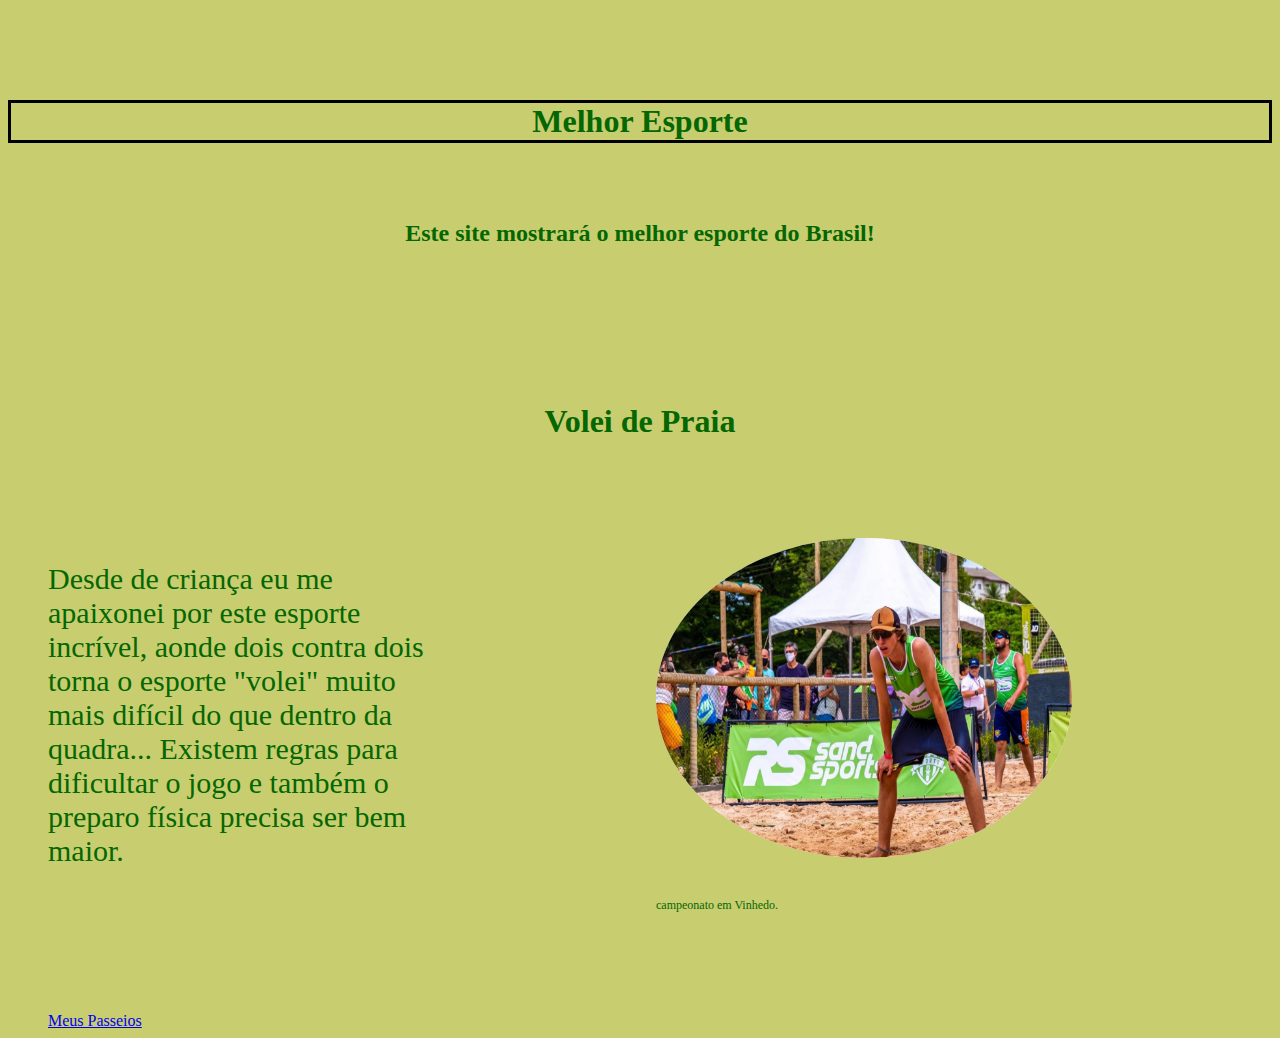
==== index2.html @ 5e9a5155 "versao 0.0.1" ====
<html>
<meta charset- "utf-8">
<!Matheus Crivelari Nadiak!>

<head>
    <link rel="stylesheet" href="css/estilo2.css">
    <h1 id="guia">Melhor Esporte</h1>
    <br></br>
    <title>Melhor Esporte </title>
</head>

<body>
    <h2 id="mini-introd">
        Este site mostrar� o melhor esporte do Brasil!
    </h2><br></br>
    <h1> <span>Volei de Praia</span> </h1>
    <div class="conteudo">
        <div class="logo">
            <figure>
                <div class="round-container">
                    <img src="img/foto4.jpeg">
                </div>
                <figcaption id="t">
                    campeonato em Vinhedo.
                </figcaption>
            </figure>
        </div>

        <div class="texto">
            <p>Desde de crian�a eu me apaixonei por este esporte incr�vel, aonde dois contra dois torna o esporte "volei" muito mais dif�cil do que dentro da quadra... Existem regras para dificultar o jogo e tamb�m o preparo f�sica precisa ser bem maior. </p>
        </div>
    </div>
    <br></br>
    <br></br>
    <br></br>
    <br></br>
    <a href="index.html">Meus Passeios</a>

</body>
<html>
---- css/estilo2.css ----
#guia {
    color: #046700;
    text-align: center;
    border: solid;
    border-color: #000000;
}

h1 {
    color: #046700;
    text-align: center;
    margin-top: 100px;
}

body {
    color: #046700;
    font-family: 'Times New Roman', Times, serif;
    background-color: rgba(161, 168, 9, 0.58);
}

.round-container {
    width: 26rem;
    height: 20rem;
    align-self: center;
    border-radius: 100%;
    margin: 2.3rem auto 2.5rem auto;
    overflow: hidden;
    position: relative;
    background-color: #ffffff;
}

    .round-container img {
        width: 100%;
        height: 100%;
        max-width: none;
        position: absolute;
        left: 50%;
        transform: translateX(-50%);
    }

#t {
    margin-right: 100px;
    font-size: 12px;
}

#mini-introd {
    color: #046700;
    text-align: center;
}

.conteudo {
    diplay: table;
}

.logo {
    diplay: table-cell;
    float: right;
    margin-right: 160px;
    margin-left: 160px;
    margin-top: 40px;
}

.texto {
    display: table-cell;
    color: #046700;
    font-size: 30px;
}

p {
    margin-left: 40px;
    margin-top: 100px;
}

a {
    margin-left: 40px;
}
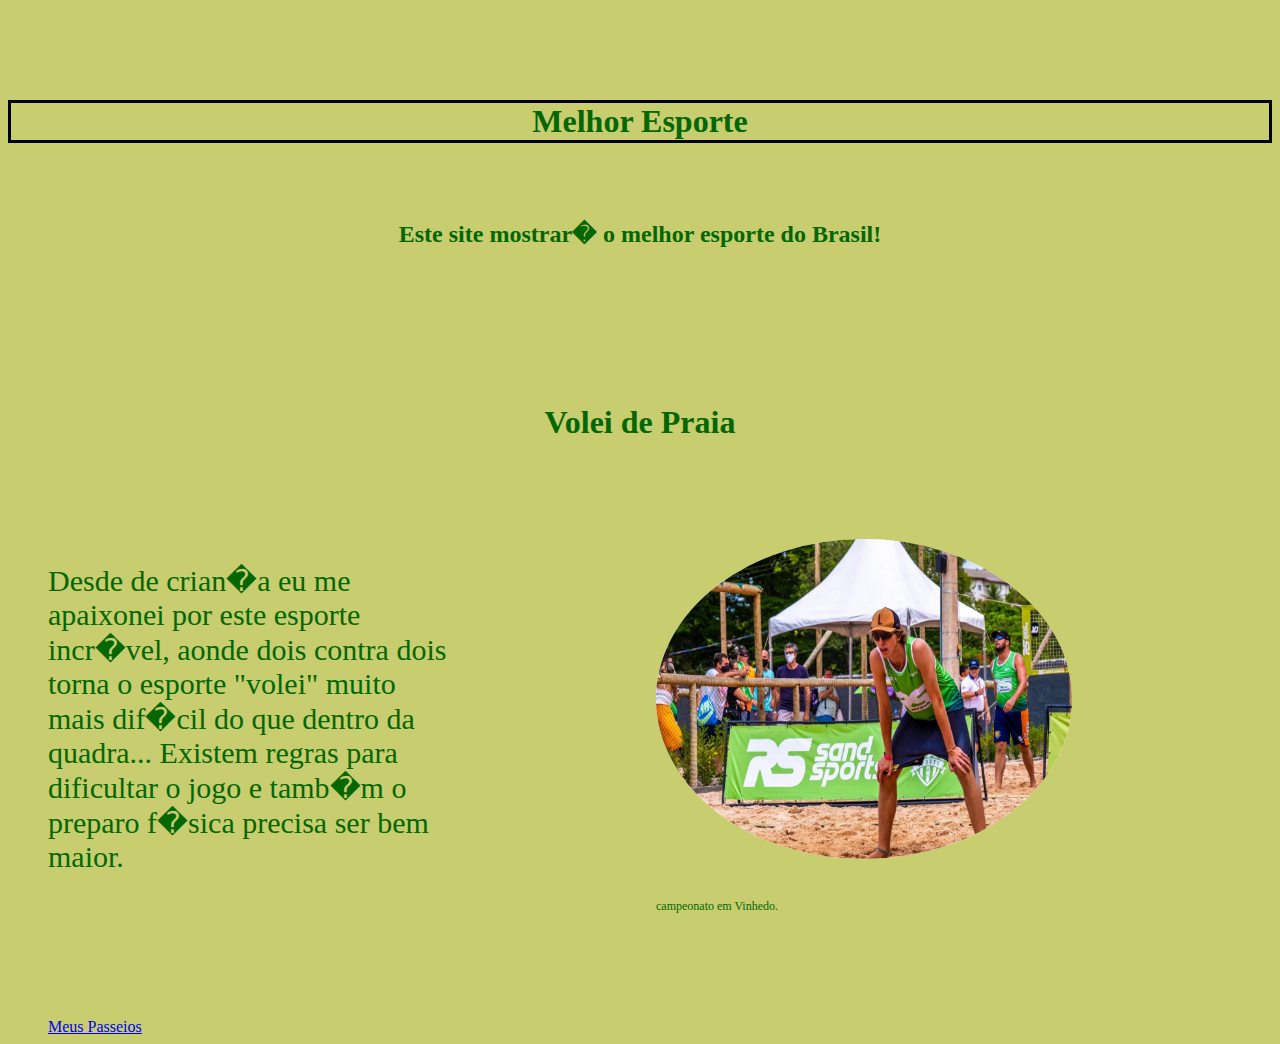
==== commit dd17a0c1: "versao 0.0.2" ====
--- a/index2.html
+++ b/index2.html
@@ -1,6 +1,6 @@
 <html>
-<meta charset- "utf-8">
-<!Matheus Crivelari Nadiak!>
+<meta charset="utf-8">
+<!--Matheus Crivelari Nadiak-->
 
 <head>
     <link rel="stylesheet" href="css/estilo2.css">
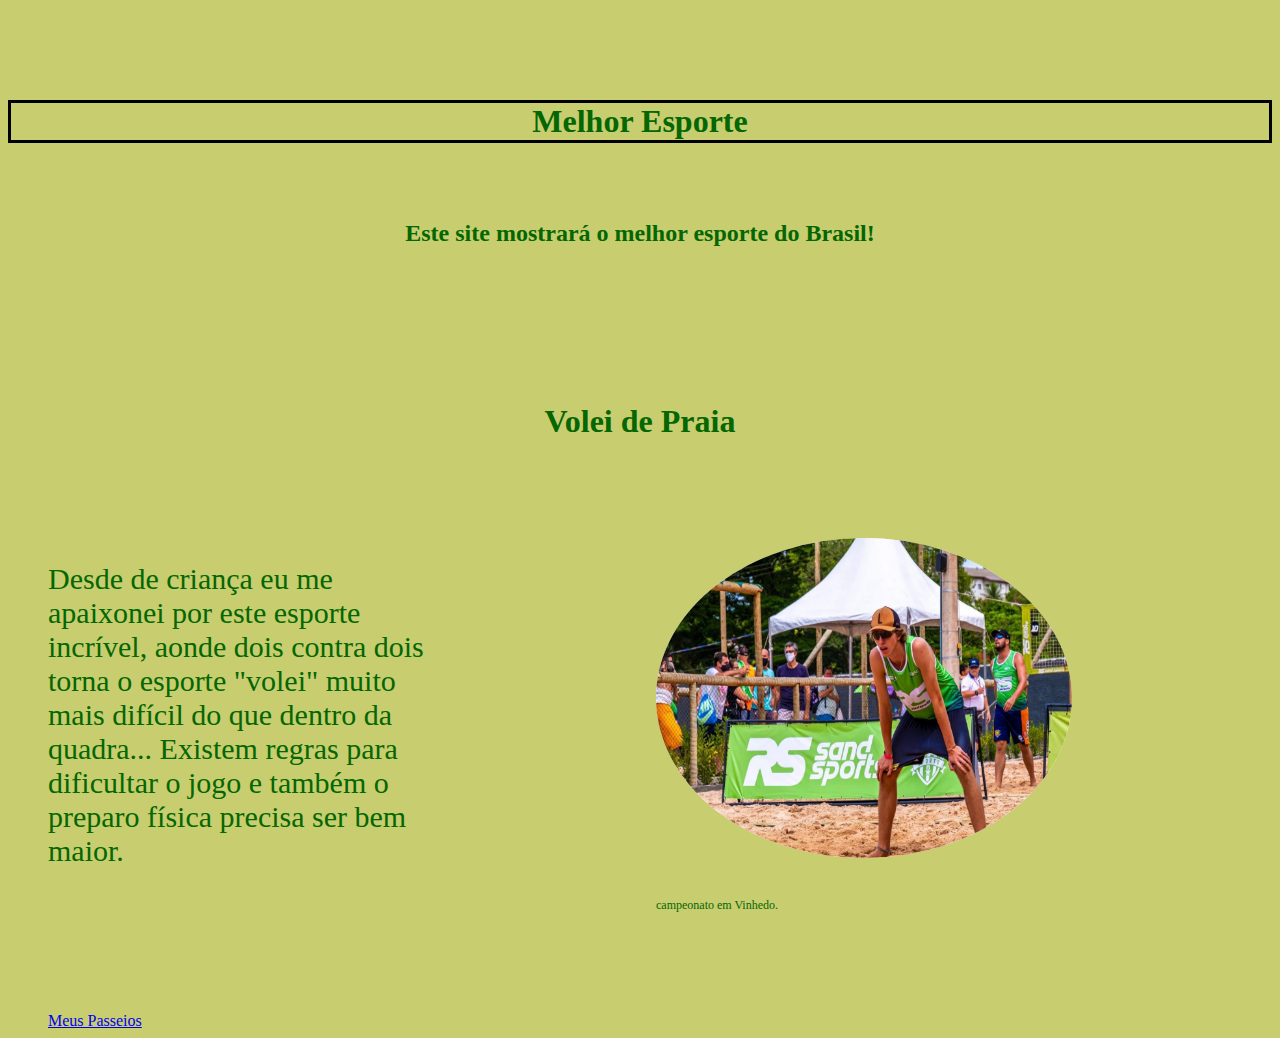
==== commit a3b17415: "bug" ====
--- a/index2.html
+++ b/index2.html
@@ -1,5 +1,6 @@
 <html>
 <meta charset="utf-8">
+<html lang="pt-br">
 <!--Matheus Crivelari Nadiak-->
 
 <head>
@@ -11,7 +12,7 @@
 
 <body>
     <h2 id="mini-introd">
-        Este site mostrar� o melhor esporte do Brasil!
+        Este site mostrará o melhor esporte do Brasil!
     </h2><br></br>
     <h1> <span>Volei de Praia</span> </h1>
     <div class="conteudo">
@@ -27,7 +28,7 @@
         </div>
 
         <div class="texto">
-            <p>Desde de crian�a eu me apaixonei por este esporte incr�vel, aonde dois contra dois torna o esporte "volei" muito mais dif�cil do que dentro da quadra... Existem regras para dificultar o jogo e tamb�m o preparo f�sica precisa ser bem maior. </p>
+            <p>Desde de criança eu me apaixonei por este esporte incrível, aonde dois contra dois torna o esporte "volei" muito mais difícil do que dentro da quadra... Existem regras para dificultar o jogo e também o preparo física precisa ser bem maior. </p>
         </div>
     </div>
     <br></br>
